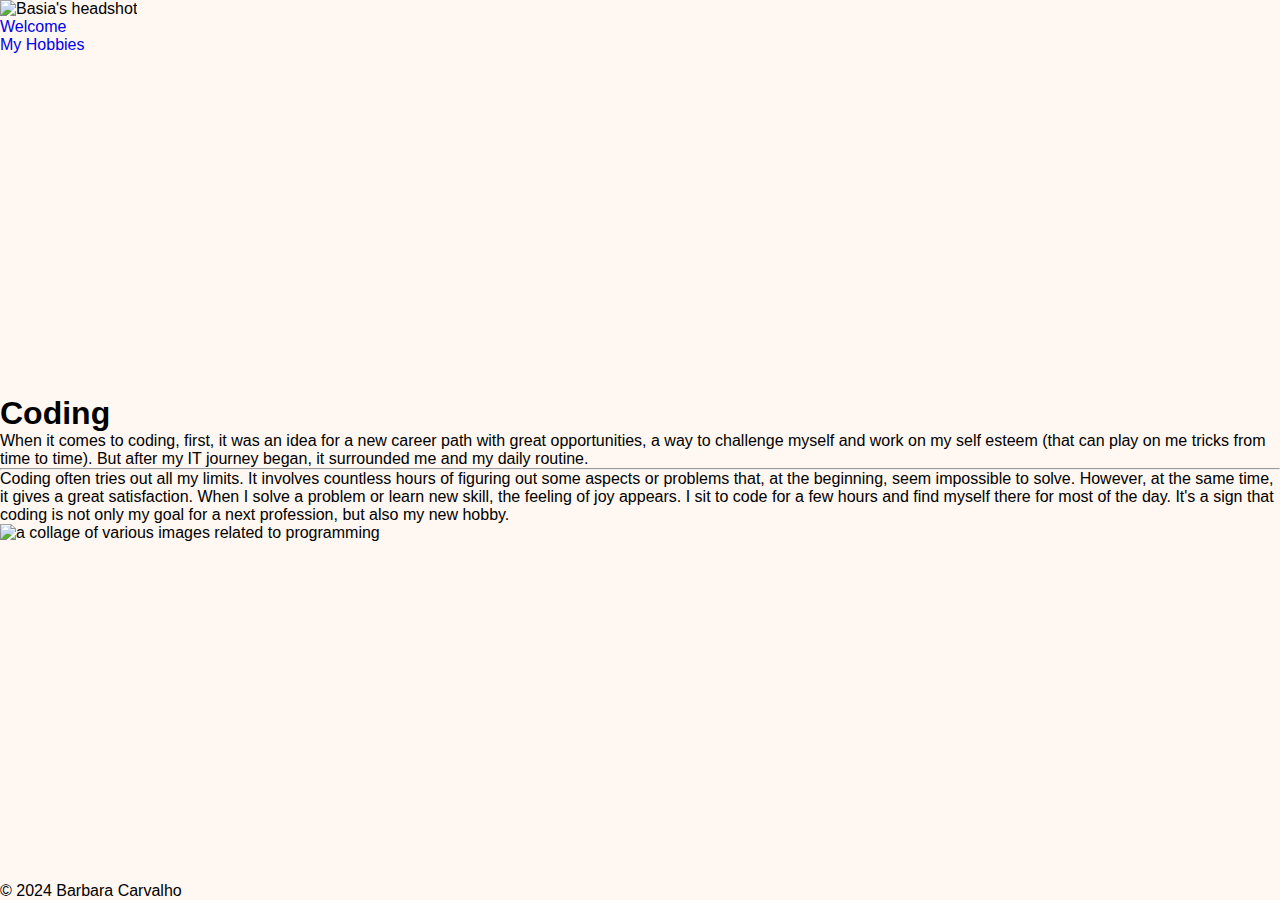
==== pages/coding.html @ 5c951d0c "adding style and responsiveness to the main page" ====
<!DOCTYPE html>
<html lang="en">
  <head>
    <meta charset="UTF-8" />
    <meta name="viewport" content="width=device-width, initial-scale=1.0" />
    <title>Coding as a hobby</title>
    <link rel="stylesheet" href="../css/style.css">
  </head>
  <body>
    <header>
      <img src="../images/basia.png" alt="Basia's headshot" />
      <nav>
        <ul>
          <li><a href="../index.html">Welcome</a></li>
          <li><a href="./hobbies.html">My Hobbies</a></li>
        </ul>
      </nav>
    </header>
    <main>
      <h1>Coding</h1>
      <p>
        When it comes to coding, first, it was an idea for a new career path
        with great opportunities, a way to challenge myself and work on my self
        esteem (that can play on me tricks from time to time). But after my IT
        journey began, it surrounded me and my daily routine.
      </p>
      <hr />
      <p>
        Coding often tries out all my limits. It involves countless hours of
        figuring out some aspects or problems that, at the beginning, seem
        impossible to solve. However, at the same time, it gives a great
        satisfaction. When I solve a problem or learn new skill, the feeling of
        joy appears. I sit to code for a few hours and find myself there for
        most of the day. It's a sign that coding is not only my goal for a next
        profession, but also my new hobby.
      </p>
      <img
        src="../images/coding.jpg"
        alt="a collage of various images related to programming"
      />
    </main>
    <footer>
      <p>© 2024 Barbara Carvalho</p>
    </footer>
  </body>
</html>
---- css/style.css ----
/* global style */
:root {
  --active-color: #a03a6f;
  --background-color-light: #FFF7F1;
  --background-color-dark: #BED1CF;
  --text-color: #a16505;
}

* {
  box-sizing: border-box;
  margin: 0;
  padding: 0;
  text-decoration: none;
}

body {
  display: flex;
  flex-direction: column;
  justify-content: space-between;
  min-height: 100vh;
  background-color: var(--background-color-light);
  font-family: "Protest Riot", sans-serif;
}

ul {
  list-style: none;
}

/* styles for all pages*/
.container {
  margin: 0 auto;
  max-width: 480px;
}

.section {
  display: flex;
  justify-content: center;
  padding: 30px 0;
}

@media (min-width: 768px) {
  .container {
    max-width: 738px;
  }
}

@media (min-width: 1200px) {
  .container {
    max-width: 1170px;
  }

  .section {
    padding: 60px 0;
  }
}

.header {
  display: flex;
  flex-direction: column;
  justify-content: center;
  align-items: center;
  background-color: var(--background-color-dark);
  padding: 20px 0;
}

.header__img {
  width: 160px;
  height: 160px;
  margin-bottom: 15px;
  border-radius: 50%;
  border: 2px solid var(--active-color);
  box-shadow: var(--background-color-light) 0px 7px 29px 0px;
}

.nav__links {
  display: flex;
  justify-content: center;
  gap: 15px;
}

.nav__link {
  font-size: 1.2rem;
  color: var(--text-color);
  transition: color 250ms cubic-bezier(0.4, 0, 0.2, 1);
  cursor: pointer;
}

.nav__link:focus,
.nav__link:hover {
  color: var(--active-color);
  font-weight: 700;
  text-shadow: var(--background-color-light) 2px 2px;
}

.hero {
  margin: 0 10px;
}

.hero__title {
  color: var(--active-color);
  font-size: 2.9rem;
  text-align: center;
  padding: 10px;
  border-top: 2px solid var(--text-color);
  border-bottom: 2px solid var(--text-color);
}

.quote {
  justify-content: center;
  background-color: var(--background-color-dark);
  padding: 20px;
  margin: 0 10px;
  max-width: 500px;
  border-radius: 20px 0 20px 0;
}

.quote__header {
  display: none;
}

.quote-block {
  display: flex;
  flex-direction: column;
}

.quote-block__text {
  color: var(--text-color);
  font-size: 1.2rem;
  margin-bottom: 10px;
  text-align: center;
}

.quote-block__footer {
  align-self: flex-end;
  font-size: 0.8rem;
  font-weight: 100;
  color: var(--text-color);
}

.footer {
  background-color: var(--background-color-dark);
  width: 100%;
  text-align: center;
}

.copyright {
  font-size: 0.75rem;
  font-weight: lighter;
  color: var(--active-color);
  padding: 5px 0;
}

@media (min-width: 768px) {
  .header {
    padding: 30px 0;
  }

  .header__img {
    width: 200px;
    height: 200px;
    margin-bottom: 20px;
    border: 3px solid var(--active-color);
  }

  .nav__links {
    gap: 20px;
  }

  .nav__link {
    font-size: 1.5rem;
  }

  .hero__title {
    font-size: 3.2rem;
    border-top: 3px solid var(--text-color);
    border-bottom: 3px solid var(--text-color);
    padding: 20px;
  }

  .quote {
    max-width: 650px;
    padding: 30px;
    border-radius: 30px 0 30px 0;
    margin: 0;
  }

  .quote-block__text {
    font-size: 1.5rem;
    margin-bottom: 15px;
  }

  .quote-block__footer {
    font-size: 1rem;
  }

  .copyright {
    font-size: 1rem;
    font-weight: 100;
    padding: 10px 0;
  }
}

@media (min-width: 1200px) {
  .hero {
    margin: 0;
  }

  .header__img {
    width: 300px;
    height: 300px;
    border: 4px solid var(--active-color);
    margin-bottom: 20px;
  }

  .nav__links {
    gap: 25px;
  }

  .nav__link {
    font-size: 1.8rem;
  }

  .hero__title {
    font-size: 3.5rem;
    border-top: 4px solid var(--text-color);
    border-bottom: 4px solid var(--text-color);
    padding: 30px;
  }

  .quote {
    max-width: 800px;
    padding: 40px;
    border-radius: 40px 0 40px 0;
  }

  .quote-block__text {
    font-size: 1.8rem;
  }

  .quote-block__footer {
    font-size: 1.2rem;
  }

  .copyright {
    font-size: 1.2rem;
    font-weight: 100;
    padding: 15px 0;
  }
}
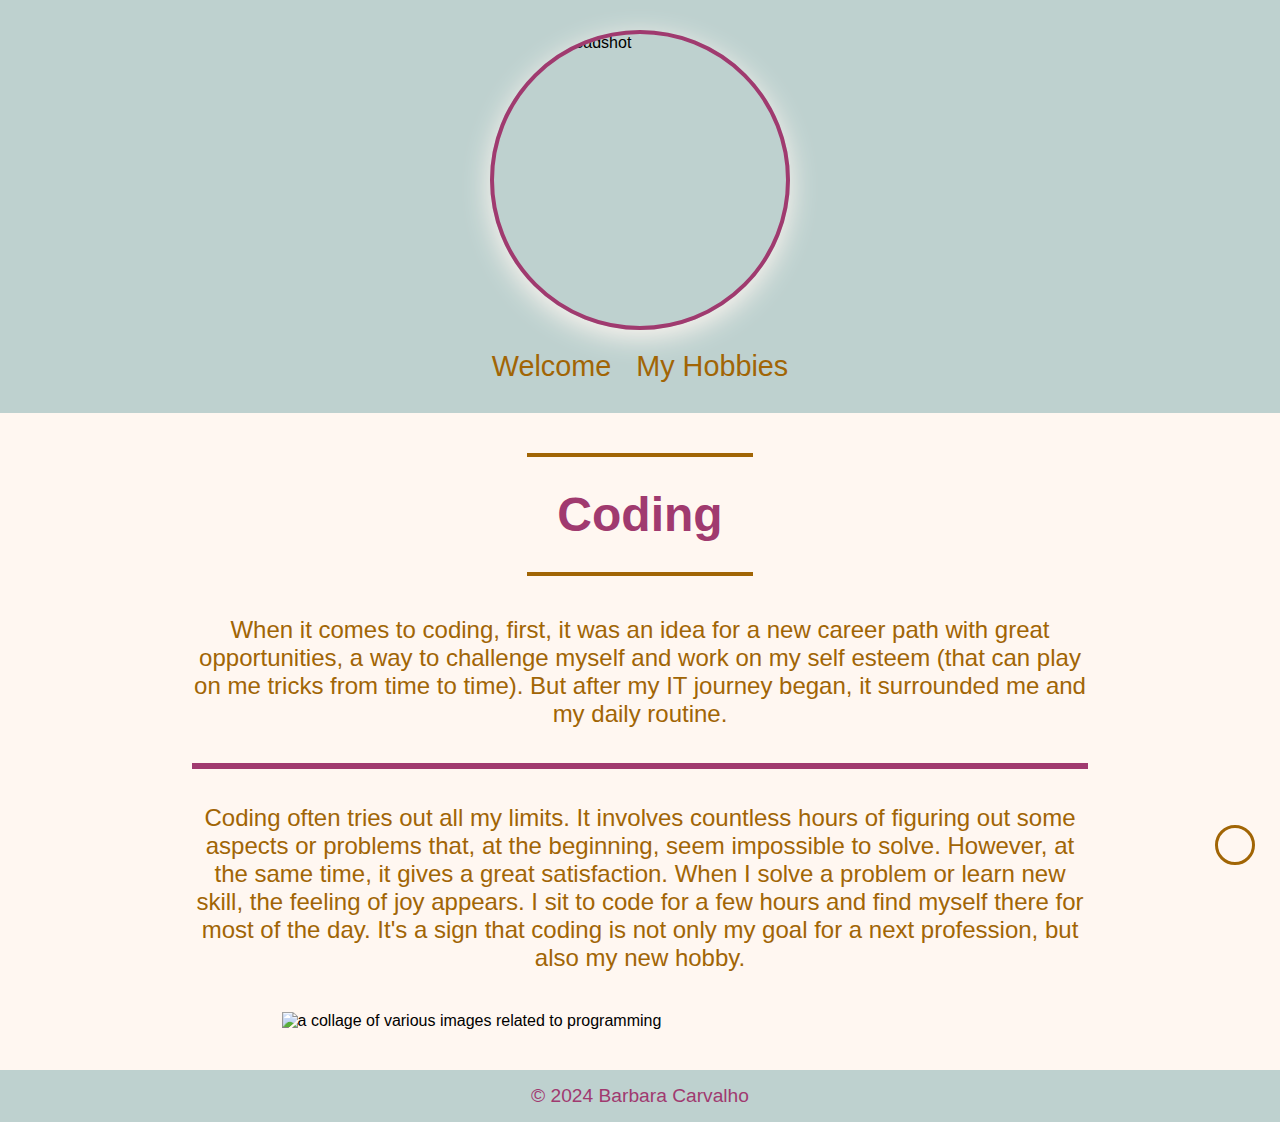
==== commit 4658fe7b: "adding style and responsiveness to the middle part of the rest of subpages +fixing void element unne" ====
--- a/pages/coding.html
+++ b/pages/coding.html
@@ -1,31 +1,31 @@
 <!DOCTYPE html>
 <html lang="en">
   <head>
-    <meta charset="UTF-8" />
-    <meta name="viewport" content="width=device-width, initial-scale=1.0" />
+    <meta charset="UTF-8">
+    <meta name="viewport" content="width=device-width, initial-scale=1.0">
     <title>Coding as a hobby</title>
     <link rel="stylesheet" href="../css/style.css">
   </head>
   <body>
-    <header>
-      <img src="../images/basia.png" alt="Basia's headshot" />
-      <nav>
-        <ul>
-          <li><a href="../index.html">Welcome</a></li>
-          <li><a href="./hobbies.html">My Hobbies</a></li>
+    <header class="header">
+      <img class="header__img" src="../images/basia.png" alt="Basia's headshot">
+      <nav class="nav" >
+        <ul class="nav__links">
+          <li><a class="nav__link" href="../index.html">Welcome</a></li>
+          <li><a class="nav__link" href="./hobbies.html">My Hobbies</a></li>
         </ul>
       </nav>
     </header>
-    <main>
-      <h1>Coding</h1>
-      <p>
+    <main class="favourite-hobby">
+      <h1 class="favourite-hobby__title">Coding</h1>
+      <p class="favourite-hobby__text">
         When it comes to coding, first, it was an idea for a new career path
         with great opportunities, a way to challenge myself and work on my self
         esteem (that can play on me tricks from time to time). But after my IT
         journey began, it surrounded me and my daily routine.
       </p>
-      <hr />
-      <p>
+      <hr class="favourite-hobby__line">
+      <p class="favourite-hobby__text">
         Coding often tries out all my limits. It involves countless hours of
         figuring out some aspects or problems that, at the beginning, seem
         impossible to solve. However, at the same time, it gives a great
@@ -35,12 +35,18 @@
         profession, but also my new hobby.
       </p>
       <img
+        class="favourite-hobby__img"
         src="../images/coding.jpg"
         alt="a collage of various images related to programming"
-      />
+      >
     </main>
-    <footer>
-      <p>© 2024 Barbara Carvalho</p>
+    <footer class="footer">
+      <p class="copyright">© 2024 Barbara Carvalho</p>
+      <a class="scroll-to-top" href="#top">
+        <svg class="scroll-to-top__icon">
+          <use href="../images/icons.svg#icon-arrow-up"></use>
+        </svg>
+      </a>
     </footer>
   </body>
 </html>
--- a/css/style.css
+++ b/css/style.css
@@ -1,3 +1,8 @@
+@font-face {
+  font-family: ProtestRiot-Regular;
+  src: url(../fonts/ProtestRiot-Regular.ttf) format("truetype");
+}
+
 /* global style */
 :root {
   --active-color: #a03a6f;
@@ -14,15 +19,16 @@
 }
 
 body {
+  position: relative;
   display: flex;
   flex-direction: column;
   justify-content: space-between;
   min-height: 100vh;
   background-color: var(--background-color-light);
-  font-family: "Protest Riot", sans-serif;
-}
-
-ul {
+  font-family: "ProtestRiot-Regular", sans-serif;
+}
+
+ul, ol {
   list-style: none;
 }
 
@@ -54,6 +60,7 @@
   }
 }
 
+/* Main Page */
 .header {
   display: flex;
   flex-direction: column;
@@ -94,6 +101,7 @@
 
 .hero {
   margin: 0 10px;
+  padding-bottom: 0;
 }
 
 .hero__title {
@@ -150,7 +158,45 @@
   padding: 5px 0;
 }
 
+.scroll-to-top {
+  position: fixed;
+  bottom: 0;
+  right: 0;
+  z-index: 1;
+  width: 40px;
+  height: 40px;
+  text-align: center;
+  background-color: var(--background-color-light);
+  border: 3px solid var(--text-color);
+  border-radius: 50px;
+  margin: 0 15px 15px 0;
+  padding: 4px 0;
+  transition: background-color 0.3s;
+}
+
+.scroll-to-top:focus,
+.scroll-to-top:hover {
+  cursor: pointer;
+  background-color: var(--background-color-dark);
+  border: 3px solid var(--active-color);
+}
+
+.scroll-to-top__icon:focus,
+.scroll-to-top__icon:hover {
+   fill: var(--active-color);
+}
+
+.scroll-to-top__icon {
+  width: 30px;
+  height: 25px;
+  fill: var(--text-color);
+}
+
 @media (min-width: 768px) {
+  .hero {
+    margin: 0;
+  }
+
   .header {
     padding: 30px 0;
   }
@@ -175,6 +221,8 @@
     border-top: 3px solid var(--text-color);
     border-bottom: 3px solid var(--text-color);
     padding: 20px;
+    width: 490px;
+    margin: 0 auto;
   }
 
   .quote {
@@ -198,13 +246,13 @@
     font-weight: 100;
     padding: 10px 0;
   }
+
+  .scroll-to-top {
+    margin: 0 20px 25px 0;
+  }
 }
 
 @media (min-width: 1200px) {
-  .hero {
-    margin: 0;
-  }
-
   .header__img {
     width: 300px;
     height: 300px;
@@ -222,6 +270,7 @@
 
   .hero__title {
     font-size: 3.5rem;
+    width: 560px;
     border-top: 4px solid var(--text-color);
     border-bottom: 4px solid var(--text-color);
     padding: 30px;
@@ -246,4 +295,174 @@
     font-weight: 100;
     padding: 15px 0;
   }
+
+  .scroll-to-top {
+    margin: 0 25px 35px 0;
+  }
+}
+
+/* Hobbies Page */
+.top-hobbies {
+  display: flex;
+  flex-direction: column;
+  text-align: center;
+  margin: 0 10px;
+}
+
+.top-hobbies__title {
+  font-size: 1.6rem;
+  font-weight: 600;
+  margin: 20px 0 10px;
+  color: var(--text-color);
+  text-shadow: var(--background-color-dark) 2px -1px 5px;
+}
+
+.hobbies__link {
+  font-size: 1.2rem;
+  font-weight: 400;
+  color: var(--active-color);
+  transition: color 250ms cubic-bezier(0.4, 0, 0.2, 1);
+  cursor: pointer;
+}
+
+.hobbies__hobby:not(:last-child) {
+  margin-bottom: 5px;
+}
+
+.hobbies__title:focus *,
+.hobbies__title:hover * {
+  color: var(--active-color);
+  font-weight: 700;
+  text-shadow: var(--background-color-dark) 2px -1px 5px;
+}
+
+@media (min-width: 768px) {
+  .top-hobbies {
+    margin: 0;
+  }
+
+  .top-hobbies__title {
+    font-size: 1.8rem;
+    margin: 25px 0 15px;
+  }
+
+  .hobbies__link {
+    font-size: 1.5rem;
+  }
+
+  .hobbies__hobby:not(:last-child) {
+    margin-bottom: 15px;
+  }
+}
+
+@media (min-width: 1200px) {
+  .top-hobbies__title {
+    font-size: 2.2rem;
+    margin: 30px 0 20px;
+  }
+
+  .hobbies__link {
+    font-size: 1.8rem;
+  }
+
+  .hobbies__hobby:not(:last-child) {
+    margin-bottom: 20px;
+  }
+}
+
+/* Each hobby Page */
+.favourite-hobby {
+  display: flex;
+  flex-direction: column;
+  align-items: center;
+  padding: 0 10px;
+  margin: 20px 0;
+}
+
+.favourite-hobby__title {
+  color: var(--active-color);
+  font-size: 2rem;
+  text-align: center;
+  padding: 10px;
+  border-top: 2px solid var(--text-color);
+  border-bottom: 2px solid var(--text-color);
+  margin-bottom: 20px;
+}
+
+.favourite-hobby__text {
+  font-size: 1rem;
+  font-weight: 400;
+  color: var(--text-color);
+  text-align: center;
+
+}
+
+.favourite-hobby__line {
+  border: 1px solid var(--active-color);
+  width: 100%;
+  margin: 15px 0;
+}
+
+.favourite-hobby__img {
+  width: 100%;
+  height: auto;
+  margin-top: 20px;
+}
+
+@media (min-width: 768px) {
+  .favourite-hobby {
+    padding: 0 10%;
+    margin: 30px 0;
+  }
+
+  .favourite-hobby__title {
+    font-size: 2.5rem;
+    padding: 20px;
+    border-top: 3px solid var(--text-color);
+    border-bottom: 3px solid var(--text-color);
+    margin-bottom: 30px;
+  }
+
+  .favourite-hobby__text {
+    font-size: 1.2rem;
+  }
+
+  .favourite-hobby__line {
+    border: 2px solid var(--active-color);
+    margin: 25px 0;
+  }
+
+  .favourite-hobby__img {
+    width: 90%;
+    margin-top: 30px;
+  }
+}
+
+@media (min-width: 1200px) {
+  .favourite-hobby {
+    padding: 0 15%;
+    margin: 40px 0;
+  }
+
+  .favourite-hobby__title {
+    font-size: 3rem;
+    padding: 30px;
+    border-top: 4px solid var(--text-color);
+    border-bottom: 4px solid var(--text-color);
+    margin-bottom: 40px;
+  }
+
+  .favourite-hobby__text {
+    font-size: 1.5rem;
+  }
+
+  .favourite-hobby__line {
+    border: 3px solid var(--active-color);
+    margin: 35px 0;
+  }
+
+  .favourite-hobby__img {
+    width: 80%;
+    margin-top: 40px;
+  }
 }